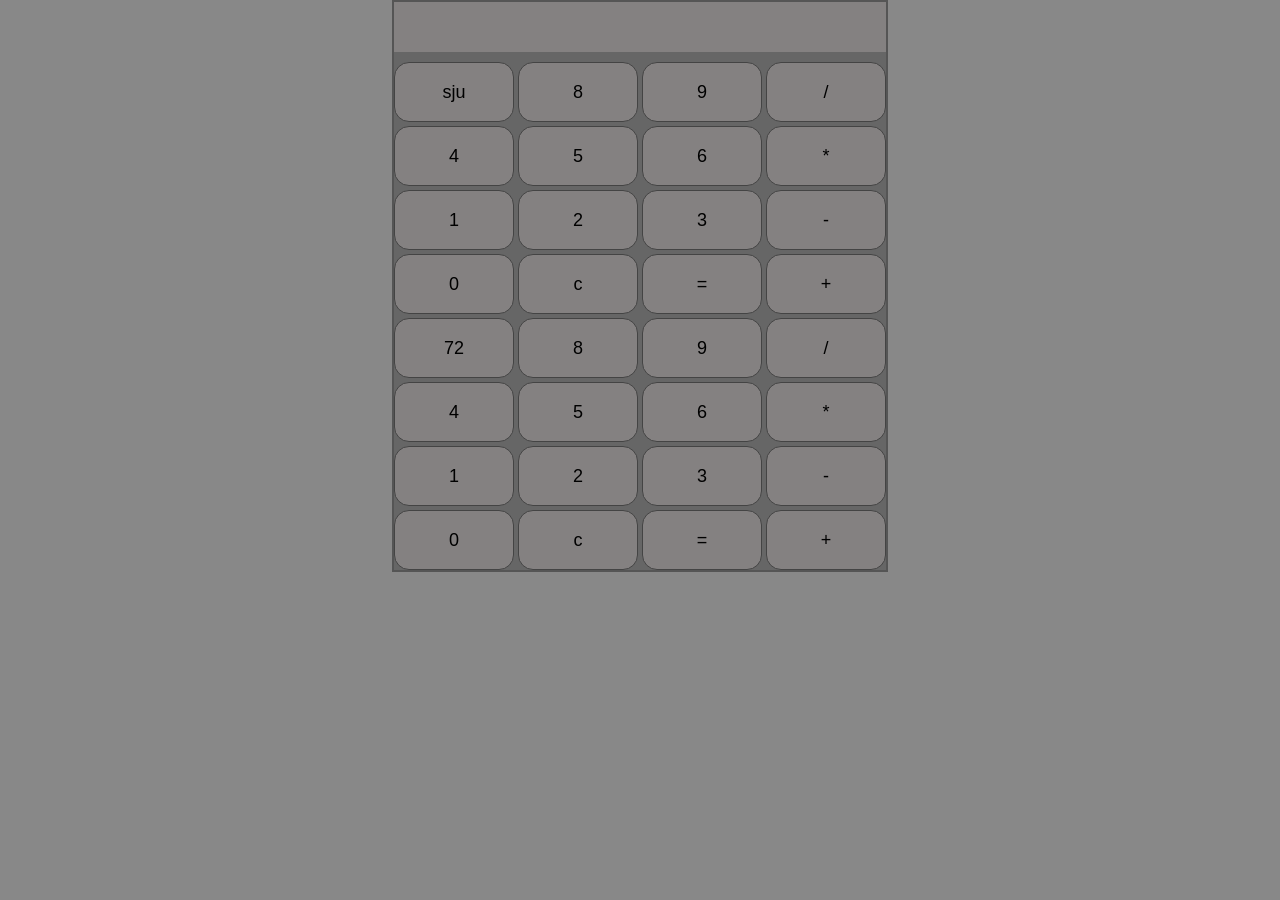
==== calculator.html @ 41d03a62 "Start" ====
<!DOCTYPE html>
<html lang="en">
<head>
    <meta charset="UTF-8">
    <meta name="viewport" content="width=device-width, initial-scale=1.0">
    <title>Document</title>
</head>
<body>
    <style>
        body{
            margin: 0;
            height: 100;
            display: flex ;
            justify-content: center;
            align-items: center;
            background: #888;
        }
        .calculator{
            background: #666;
            padding: 10;
            border: 2px solid #555;
        }
        #display {
    width: 100%;
    height: 50px;
    border: none;
    background: #848181;
    color: #000;
    text-align: right;
    font-size: 24px;
    margin-bottom: 10px;
    box-sizing: border-box;
}

.buttons {
    display: grid;
    grid-template-columns: repeat(4, 120px);
    gap: 4px;
}

button {
    height: 60px;
    border: 1px solid #444; border-radius: 15px;
    background: #848181;
    cursor: pointer;
    font-size: 18px;
}

button:hover {
    background: #aaa;
}
    </style>
    <div class="calculator">
        <input type="text" id="display" readonly>
    <div class="buttons">
        
        <button onclick="add('7')">sju</button>
        <button onclick="add('8')">8</button>
        <button onclick="add('9')">9</button>
        <button onclick="add('/')">/</button>
        
        <button onclick="add('4')">4</button>
        <button onclick="add('5')">5</button>
        <button onclick="add('6')">6</button>
        <button onclick="add('*')">*</button>
        
        <button onclick="add('1')">1</button>
        <button onclick="add('2')">2</button>
        <button onclick="add('3')">3</button>
        <button onclick="add('-')">-</button>
        
        <button onclick="add('0')">0</button>
        <button onclick="clearDisplay()">c</button>
        <button onclick="calculate()">=</button>
        <button onclick="add('+')">+</button>

        <button onclick="add('72')">72</button>
        <button onclick="add('8')">8</button>
        <button onclick="add('9')">9</button>
        <button onclick="add('/')">/</button>
        
        <button onclick="add('4')">4</button>
        <button onclick="add('5')">5</button>
        <button onclick="add('6')">6</button>
        <button onclick="add('*')">*</button>
        
        <button onclick="add('1')">1</button>
        <button onclick="add('2')">2</button>
        <button onclick="add('3')">3</button>
        <button onclick="add('-')">-</button>
        
        <button onclick="add('0')">0</button>
        <button onclick="clearDisplay()">c</button>
        <button onclick="calculate()">=</button>
        <button onclick="add('+')">+</button>
        
        
        
    </div>
    </div>
    
    <script>
        const display = document.getElementById('display');

        function add(value) {
            display.value += value;
        }

        function clearDisplay() {
            display.value = '';
        }
        function calculate() {
            try {
                display.value = eval(display.value);
            } catch {
                display.value = 'error';
            }
        }
    </script>
</body>
</html>
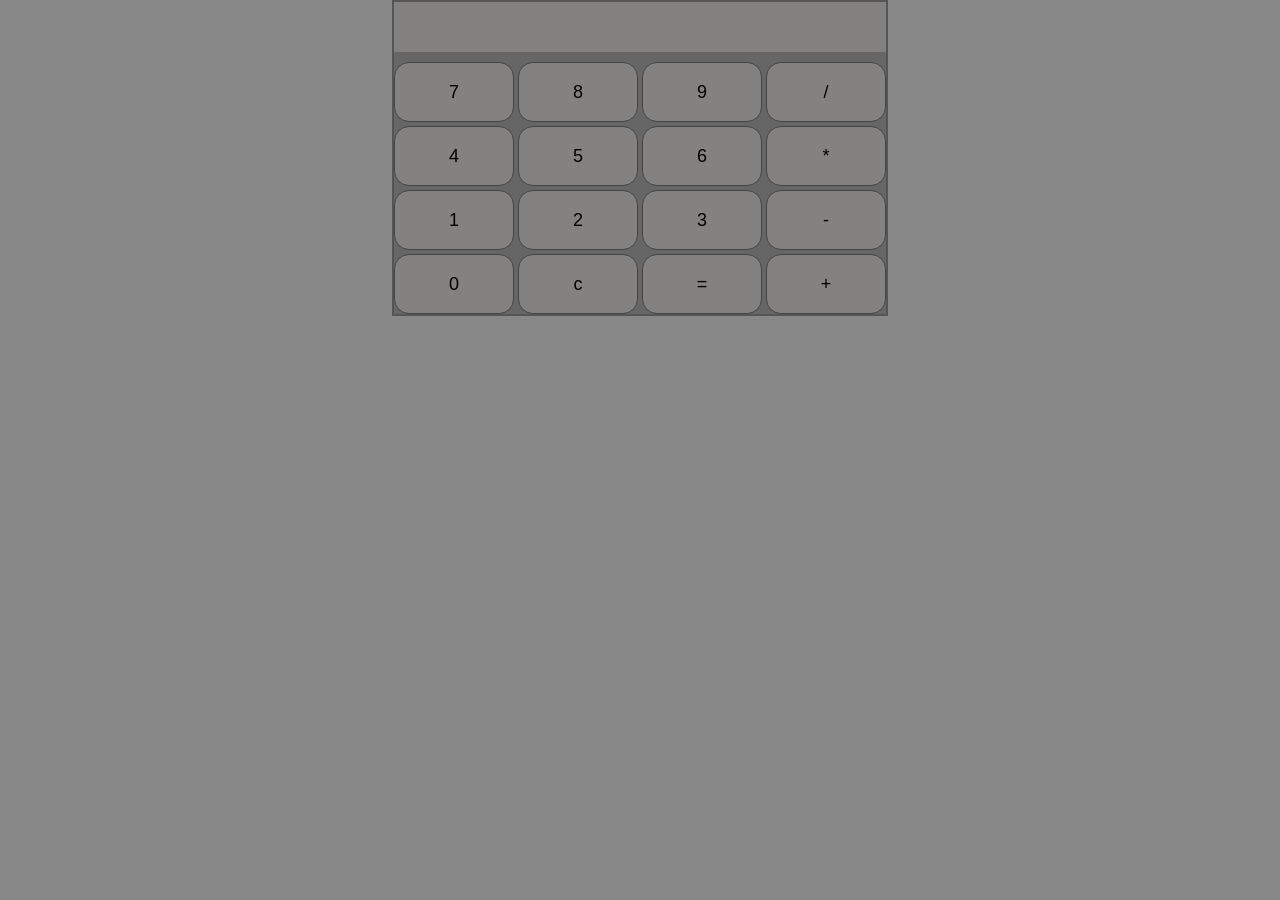
==== commit c2db7cd5: "Adjusted details" ====
--- a/calculator.html
+++ b/calculator.html
@@ -54,7 +54,7 @@
         <input type="text" id="display" readonly>
     <div class="buttons">
         
-        <button onclick="add('7')">sju</button>
+        <button onclick="add('7')">7</button>
         <button onclick="add('8')">8</button>
         <button onclick="add('9')">9</button>
         <button onclick="add('/')">/</button>
@@ -74,27 +74,6 @@
         <button onclick="calculate()">=</button>
         <button onclick="add('+')">+</button>
 
-        <button onclick="add('72')">72</button>
-        <button onclick="add('8')">8</button>
-        <button onclick="add('9')">9</button>
-        <button onclick="add('/')">/</button>
-        
-        <button onclick="add('4')">4</button>
-        <button onclick="add('5')">5</button>
-        <button onclick="add('6')">6</button>
-        <button onclick="add('*')">*</button>
-        
-        <button onclick="add('1')">1</button>
-        <button onclick="add('2')">2</button>
-        <button onclick="add('3')">3</button>
-        <button onclick="add('-')">-</button>
-        
-        <button onclick="add('0')">0</button>
-        <button onclick="clearDisplay()">c</button>
-        <button onclick="calculate()">=</button>
-        <button onclick="add('+')">+</button>
-        
-        
         
     </div>
     </div>
